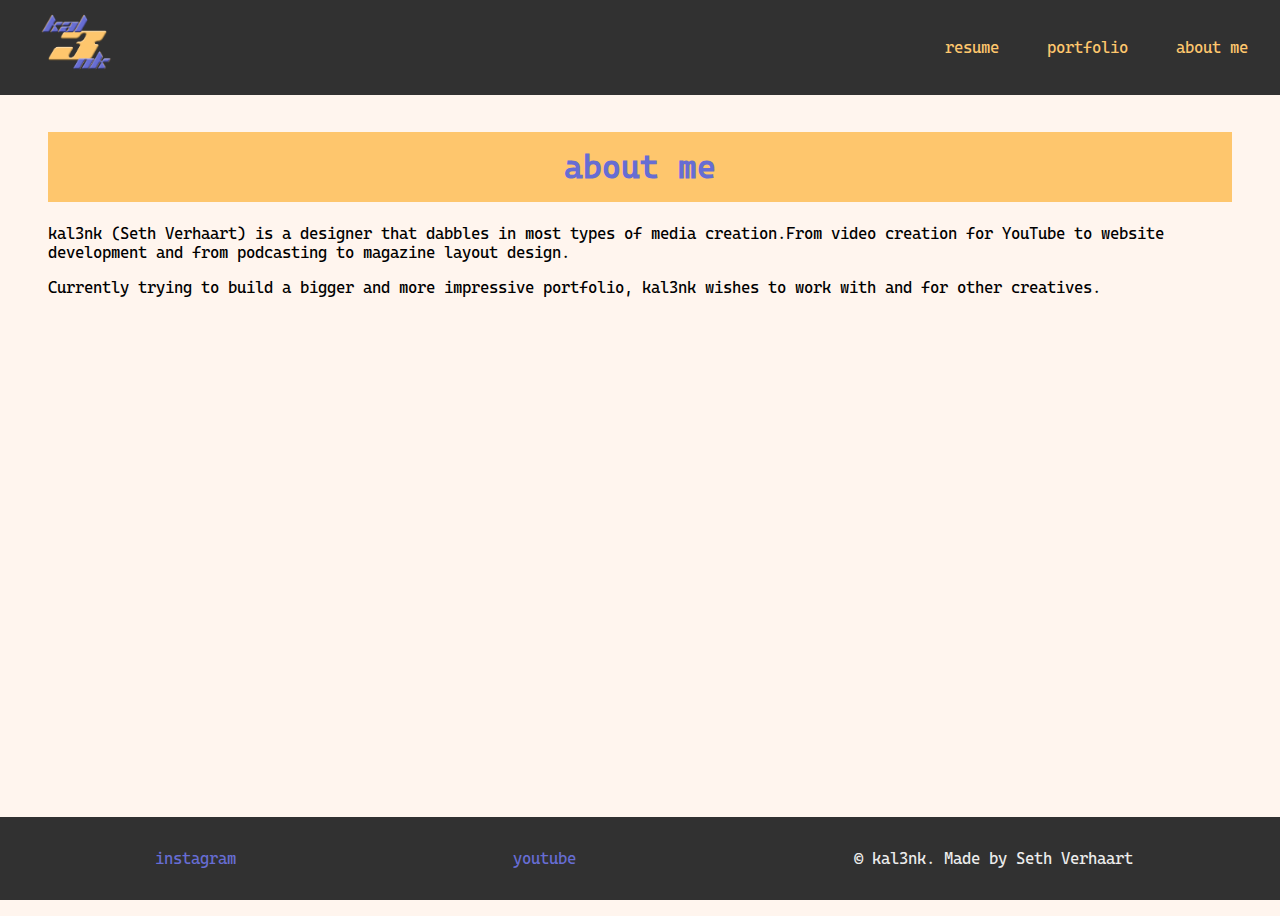
==== about-me.html @ c13e3fff "Add files via upload" ====
<!DOCTYPE html>
<html lang="en">
<head>
    <meta charset="UTF-8">
    <meta name="viewport" content="width=device-width, initial-scale=1.0">
    <title>about me
    </title>
    <link rel="stylesheet" href="style.css">
</head>
<body>
    <header>
        <nav>
            <ul>
                <li>
                    <a href="index.html">
                    <img 
                    src="/images/kal3nk logo v2 9 transparant.png" 
                    alt="Logo for kal3nk"
                    width="75"
                    height="75"
                    />
                    </a>
                </li>
                <li>
                    <a href="resume.html">resume
                    </a>
                </li>
                <li>
                    <a href="portfolio.html">portfolio
                    </a>
                </li>
                <li>
                    <a href="about-me.html">about me
                    </a>
                </li>
            </ul>
        </nav>
    </header>
    <div class="wrapper">
        <main>
        <h1>about me</h1>
                <p>kal3nk (Seth Verhaart) is a designer that dabbles in most types of media creation.From video creation for YouTube to website development and from podcasting to magazine layout design.</p>
                <p>Currently trying to build a bigger and more impressive portfolio, kal3nk wishes to work with and for other creatives.</p>
        </main>
    </div>
    <footer>
        <nav>
          <ul>
            <li><a href="https://www.instagram.com/kal3nk/">instagram</a></li>
            <li><a href="https://www.youtube.com/@kal3nk">youtube</a></li>
            <li>© kal3nk. Made by Seth Verhaart</li>
          </ul>
        </nav>
      </footer>
</body>
</html>
---- style.css ----
.wrapper {
    margin: 0em 3em 3em 3em;
  }

body {
    background-color: seashell;
    font-family: Cascadia Mono;
    margin-top: -1em;
    margin-bottom: -3em;
    margin-left: 0;
    margin-right: 0;
    padding: 0;
    min-height: 100vh;
    display: flex;
    flex-direction: column;
  }
  
  nav ul {
    list-style-type: none;
    display: flex;
    gap: 3em;
    background-color: #313131;
    flex-wrap: wrap;
    justify-content: flex-end;
    align-items: center;
    padding-right: 2em;
    padding-top: 0.5em;
    padding-bottom: 0.5em;
  }
  
  header nav a {
    color: #fec66d;
    text-decoration: none;
  }
  
  header nav a:hover {
    color: #676dd3;
  }
  
  header nav ul li:first-of-type {
    margin-right: auto;
  }
  
  header {
    font-family: Cascadia Mono;
  }

  main h1 {
    color:#676dd3;
    text-align: center;
    background-color: #fec66d;
    padding: 0.5em;
  }

  main a {
    color: #676dd3;
    text-decoration: none;
  }

  main a:visited {
    color: #676dd3;
  }

  main a:hover {
    color: #fec66d;
  }

  .hor-content-about-me {
    display: flex;
    gap: 10em;
    justify-content: center;
  }

  .center-text {
    text-align: center;
    text-decoration: wavy;
  }

  footer {
    margin-top: auto;
    padding-bottom: 0;
    margin-bottom: 0;
  }
  
  footer nav {
    background-color: #313131;
    padding-top: 0.5em;
    padding-bottom: 0.5em;
    margin-bottom: -1em;
  }
  
  footer nav ul {
    color: #676dd3;
    text-decoration: none;
    justify-content: space-around;
    flex-wrap: wrap;
    align-items: center;
  }
  
  footer nav li {
    font-weight: normal;
    color: #ececec;
  }
  
  footer nav a {
    text-decoration: none;
    font-weight: normal;
    color: #676dd3;
  }
  
  footer nav a:visited {
    text-decoration: none;
    color: #676dd3;
  }
  
  footer nav a:hover {
    color: #fec66d;
    text-decoration: none;
  }
  
  /*Fonts*/
@font-face {
    font-family: Cascadia Mono;
    src: url(fonts/CascadiaMonoPL-Regular.otf);
  }

/*Animations*/

@keyframes reviews-img {
	0% {
		transform: scale(0.8);
	}

	100% {
		transform: scale(1);
	}
}
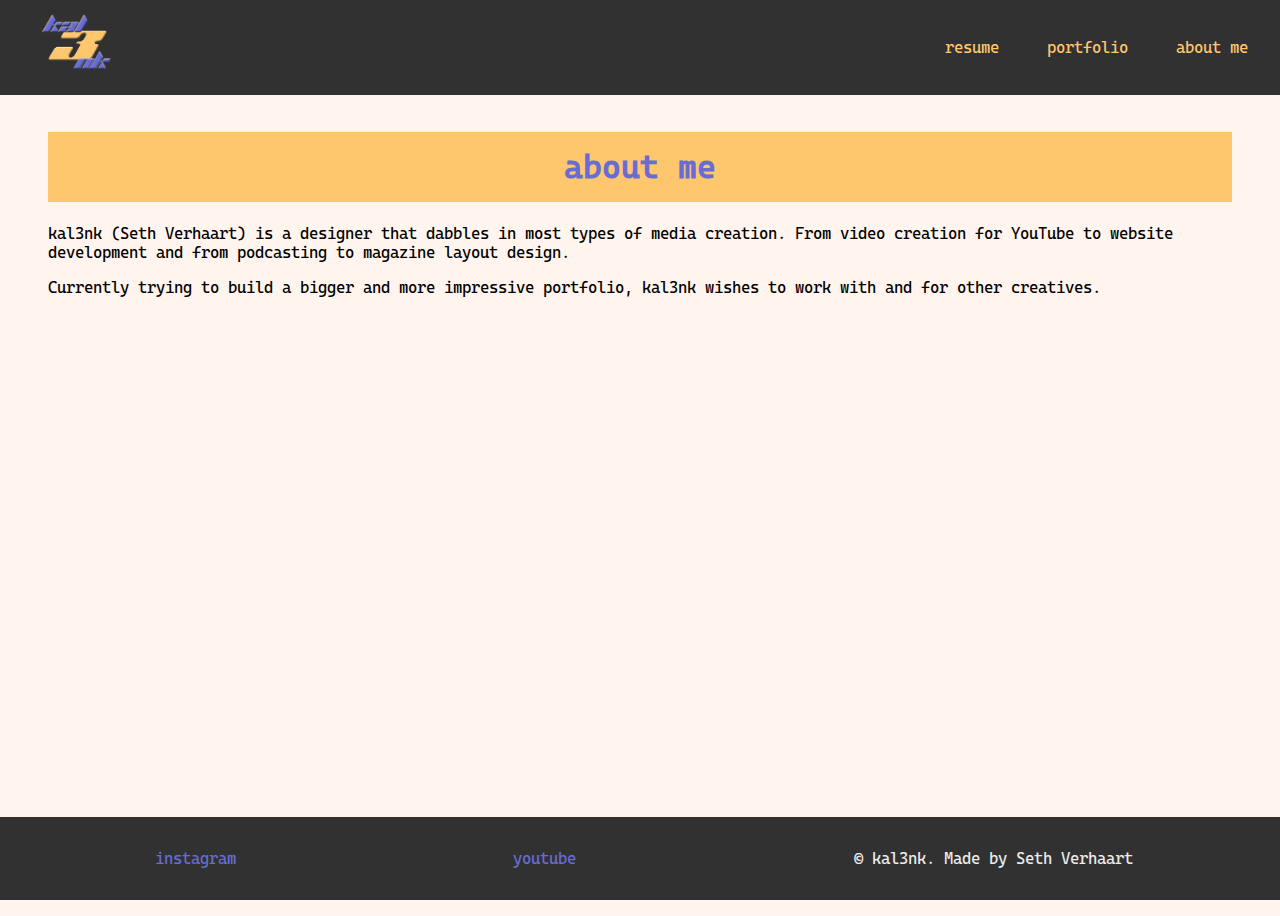
==== commit 3f88e789: "Update about-me.html" ====
--- a/about-me.html
+++ b/about-me.html
@@ -39,7 +39,7 @@
     <div class="wrapper">
         <main>
         <h1>about me</h1>
-                <p>kal3nk (Seth Verhaart) is a designer that dabbles in most types of media creation.From video creation for YouTube to website development and from podcasting to magazine layout design.</p>
+                <p>kal3nk (Seth Verhaart) is a designer that dabbles in most types of media creation. From video creation for YouTube to website development and from podcasting to magazine layout design.</p>
                 <p>Currently trying to build a bigger and more impressive portfolio, kal3nk wishes to work with and for other creatives.</p>
         </main>
     </div>
@@ -53,4 +53,4 @@
         </nav>
       </footer>
 </body>
-</html>+</html>
